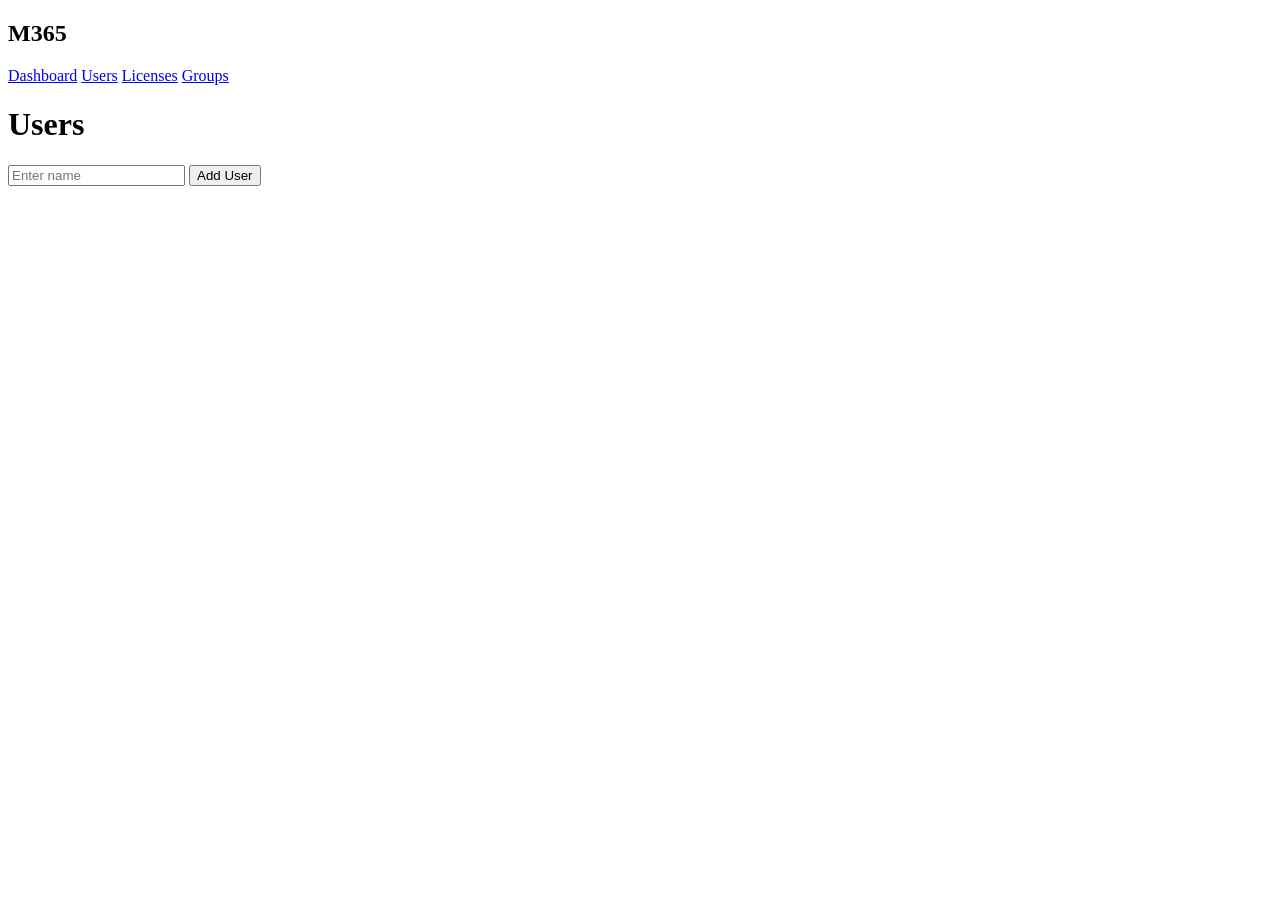
==== users.html @ 7e1c7552 "Add files via upload" ====
<!DOCTYPE html>
<html>
<head>
  <title>Users</title>
  <link rel="stylesheet" href="css/style.css">
</head>
<body>

<div class="sidebar">
  <h2>M365</h2>
  <a href="index.html">Dashboard</a>
  <a href="users.html">Users</a>
  <a href="licenses.html">Licenses</a>
  <a href="groups.html">Groups</a>
</div>

<div class="main">
  <h1>Users</h1>

  <input id="name" placeholder="Enter name">
  <button onclick="addUser()">Add User</button>

  <ul id="userList"></ul>
</div>

<script src="js/app.js"></script>
</body>
</html>
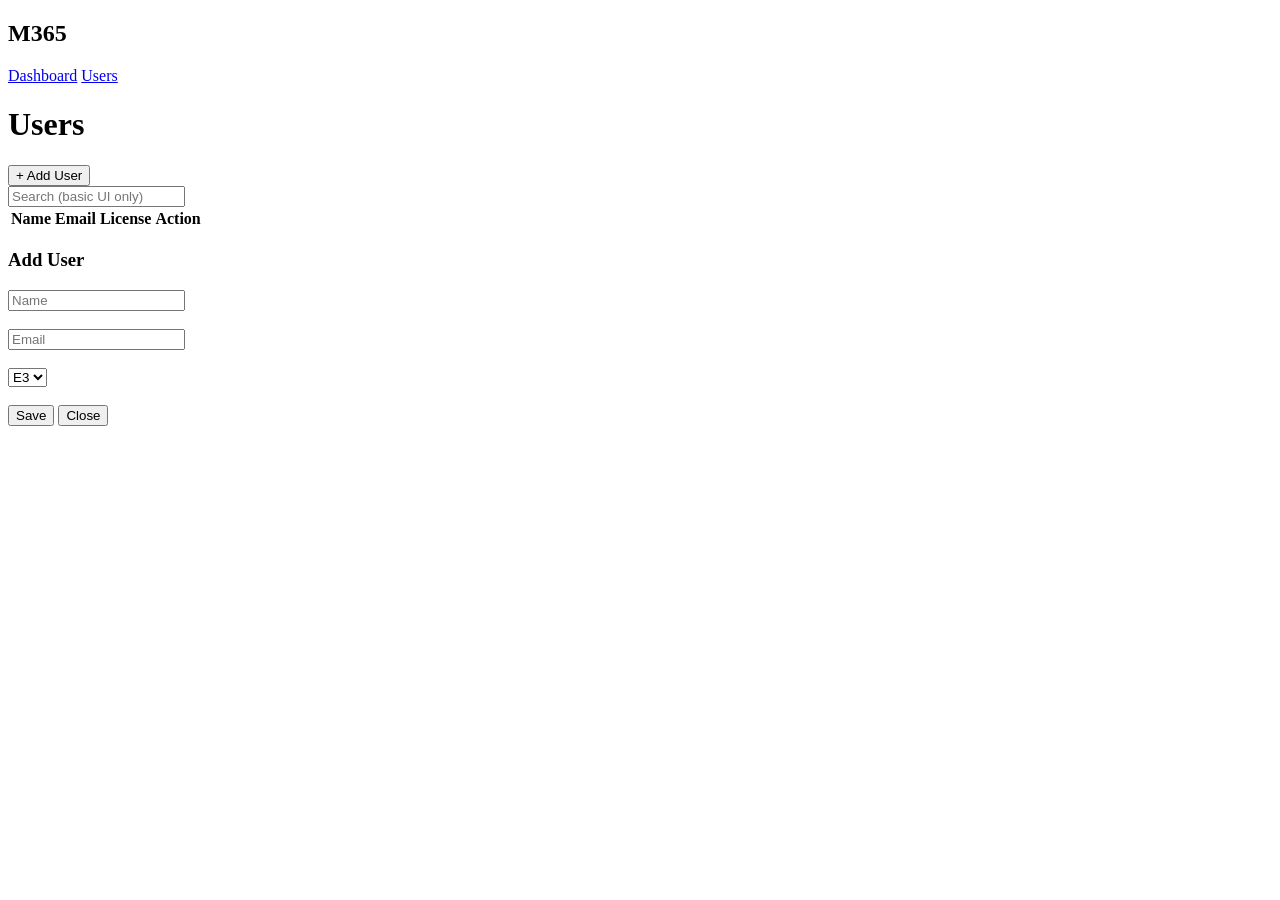
==== commit 948d5a44: "Add files via upload" ====
--- a/users.html
+++ b/users.html
@@ -1,28 +1,40 @@
-<!DOCTYPE html>
-<html>
-<head>
-  <title>Users</title>
-  <link rel="stylesheet" href="css/style.css">
-</head>
+<!DOCTYPE html><html><head><title>Users</title>
+<link rel="stylesheet" href="css/style.css"></head>
 <body>
 
 <div class="sidebar">
-  <h2>M365</h2>
-  <a href="index.html">Dashboard</a>
-  <a href="users.html">Users</a>
-  <a href="licenses.html">Licenses</a>
-  <a href="groups.html">Groups</a>
+<h2>M365</h2>
+<a href="index.html">Dashboard</a>
+<a href="users.html">Users</a>
 </div>
 
 <div class="main">
-  <h1>Users</h1>
+<div class="top">
+<h1>Users</h1>
+<button onclick="openModal()">+ Add User</button>
+</div>
 
-  <input id="name" placeholder="Enter name">
-  <button onclick="addUser()">Add User</button>
+<div class="card">
+<input placeholder="Search (basic UI only)">
+<table>
+<thead><tr><th>Name</th><th>Email</th><th>License</th><th>Action</th></tr></thead>
+<tbody id="tbody"></tbody>
+</table>
+</div>
+</div>
 
-  <ul id="userList"></ul>
+<div id="modal" class="modal">
+<div class="modal-content">
+<h3>Add User</h3>
+<input id="name" placeholder="Name"><br><br>
+<input id="email" placeholder="Email"><br><br>
+<select id="license">
+<option>E3</option><option>E5</option>
+</select><br><br>
+<button onclick="add()">Save</button>
+<button onclick="closeModal()">Close</button>
+</div>
 </div>
 
 <script src="js/app.js"></script>
-</body>
-</html>
+</body></html>
